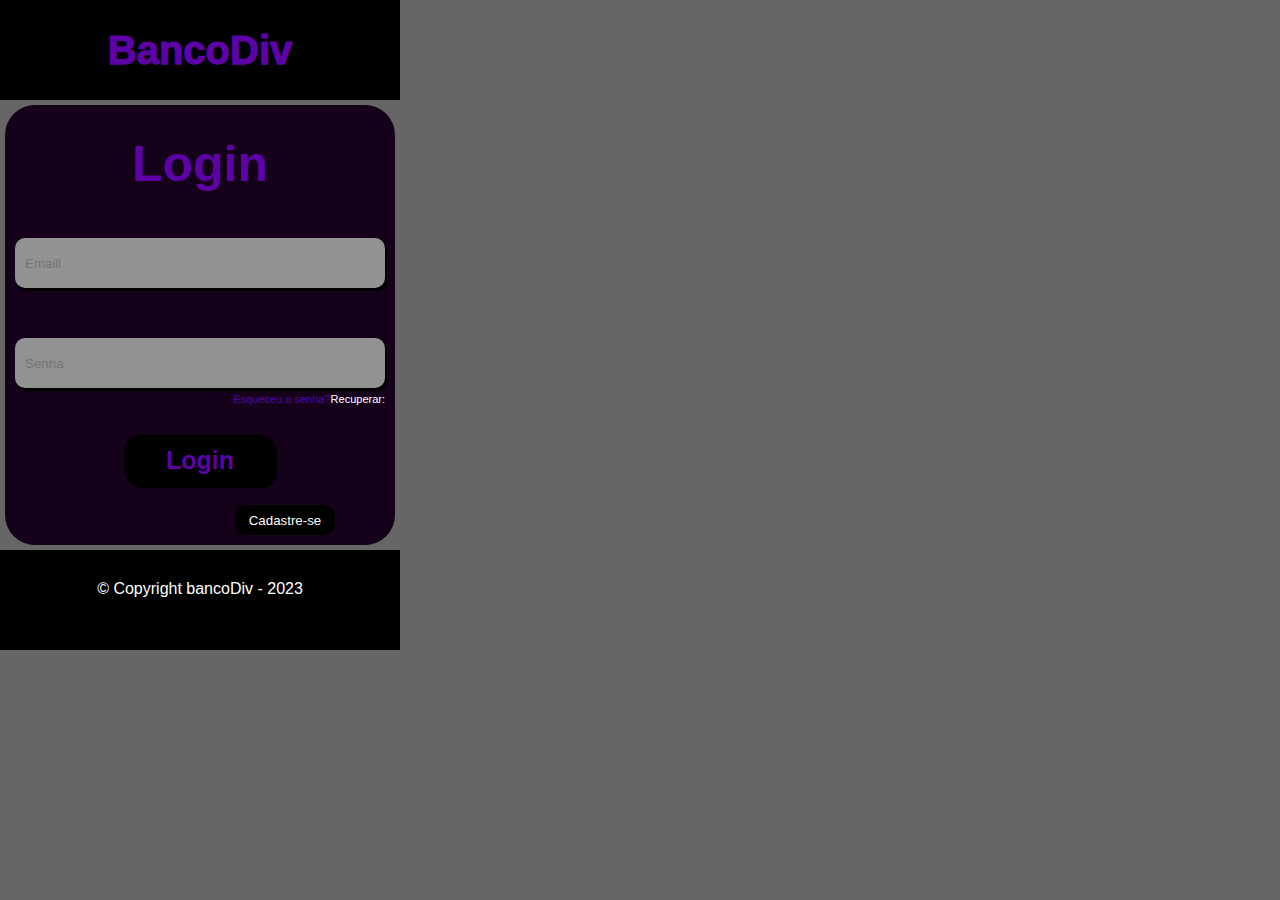
==== index.html @ fe491b95 "crinado o index" ====
<!DOCTYPE html>
<html lang="pt-br">

<head>
    <meta charset="UTF-8">
    <meta http-equiv="X-UA-Compatible" content="IE=edge">
    <meta name="viewport" content="width=device-width, initial-scale=1.0">
    <title>BancoDiv</title>
    <link rel="stylesheet" href="style/style.css">
</head>

<body>
    <header>
        <h1>
            BancoDiv
        </h1>
       
    </header>

    <section>

        <main>
            <p class="login">Login</p>
            <input type="email" name="" id="" placeholder="Emaill">
            <input type="password" placeholder="Senha" id="segundo-inpunt">
            
            <div class="recupera">
                <p>
                    Esqueceu a senha?
                </p>
                <a href="recupera.html">Recuperar:</a>
            </div>
            <div class="botoes">
                <button class="botao-logi">Login</button>
                <button class="botao-cadastro">Cadastre-se</button>
            </div>

        </main>
    </section>

    <footer>
        <p class="copy"> © Copyright bancoDiv - 2023</p>
    </footer>

</body>

</html>
---- style/style.css ----
* {
    margin: 0;
    padding: 0;
    box-sizing: border-box;
}




body {
    max-width: 400px;
    background-color: rgb(102, 102, 102);
    font-family: sans-serif;
    display: flex;
    flex-direction: column;
}

header {
    width: 100%;
    height: 100px;
    background-color: #000000;
    display: flex;
    justify-content: center;
    align-items: center;
}

header h1 {
    font-size: 40px;
    font-weight: 1000;
    color: rgb(92, 2, 167);
}


.login {
    font-size: 50px;
    color: rgb(92, 2, 167);
    text-align: center;
    padding: 30px 0 20px 0;
    font-weight: bold;
}

section {
    display: flex;
    justify-content: center;
}

main {
    display: flex;
    flex-direction: column;
    background-color: rgb(22, 1, 27);
    width: calc(100% - 10px);
    border-radius: 30px;
    margin: 5px 0;
}


input {
    margin: 25px 10px;
    display: block;
    height: 50px;
    border-radius: 10px;
    background-color: #929292;
    border: none;
    animation: none;
    padding-left: 10px;
    box-shadow: 2px 3px rgb(0, 0, 0);
}

#segundo-inpunt {
    margin-bottom: 0;
}

.recupera {
    font-size: 11px;
    color: rgb(92, 2, 167);
    display: flex;
    justify-content: end;
    padding: 5px 10px 0 0;
}

a {
    color: rgb(255, 255, 255);
    text-decoration: none;
}

.botoes {
    display: flex;
    flex-direction: column;
}

.botao-cadastro {
    width: 100px;
    height: 30px;
    margin: 10px 0 10px 230px;
    border-radius: 10px;
    border: none;
    background-color: black;
    color: rgb(252, 252, 252);
}

.botao-logi {
    width: 150px;
    height: 50px;
    margin: 30px auto 10px;
    color: rgb(92, 2, 167);
    background-color: black;
    border: none;
    border-radius: 15px;
    font-size: 25px;
    font-weight: 600;
    transition: transform 0.1s;
    box-shadow: 2px 3px rgb(0, 0, 0);
}

button:hover {
    transform: scale(1.2);
    background-color: rgb(92, 2, 167);
    color: black;
}

footer {
    background-color: #000000;
    bottom: 0%;
    height: 100px;
    width: 100%;
}

.copy {
    color: white;
    text-align: center;
    margin-top: 30px;
}
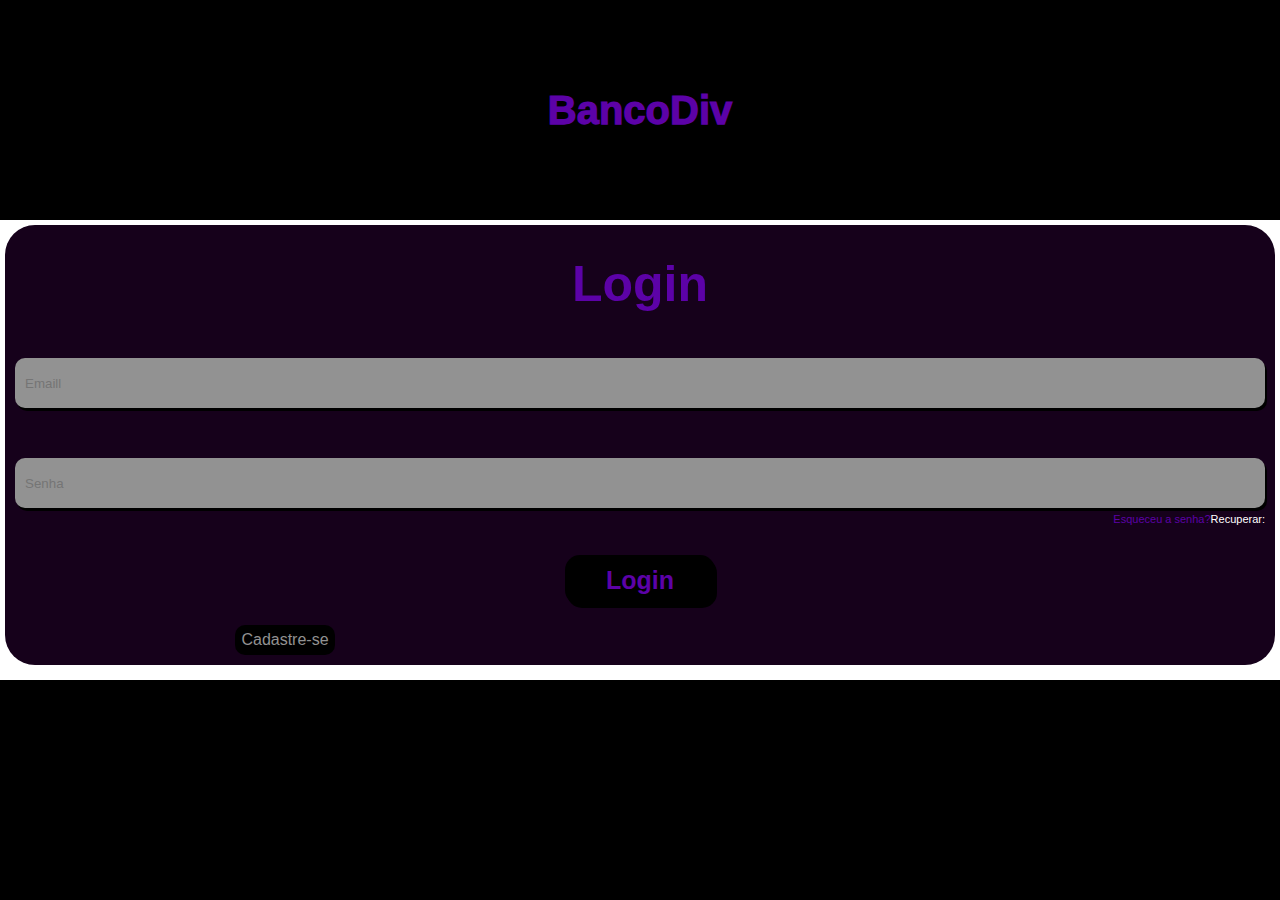
==== commit ee28c2ca: "responsivo mobile" ====
--- a/index.html
+++ b/index.html
@@ -14,32 +14,34 @@
         <h1>
             BancoDiv
         </h1>
-       
+
     </header>
 
-    <section>
 
-        <main>
-            <p class="login">Login</p>
-            <input type="email" name="" id="" placeholder="Emaill">
-            <input type="password" placeholder="Senha" id="segundo-inpunt">
-            
-            <div class="recupera">
-                <p>
-                    Esqueceu a senha?
-                </p>
-                <a href="recupera.html">Recuperar:</a>
-            </div>
-            <div class="botoes">
-                <button class="botao-logi">Login</button>
-                <button class="botao-cadastro">Cadastre-se</button>
-            </div>
 
-        </main>
-    </section>
+    <main>
+        <p class="login">Login</p>
+        <input type="email" name="" id="" placeholder="Emaill">
+        <input type="password" placeholder="Senha" id="segundo-inpunt">
+
+        <div class="recupera">
+            <p>
+                Esqueceu a senha?
+            </p>
+            <a href="recupera.html">Recuperar:</a>
+        </div>
+        <div class="botoes">
+            <button class="botao-logi">Login</button>
+            <a class="botao-cadastro" href="cadastro.html">
+                <p>Cadastre-se</p>
+            </a>
+        </div>
+
+    </main>
+
 
     <footer>
-        <p class="copy"> © Copyright bancoDiv - 2023</p>
+
     </footer>
 
 </body>
--- a/style/style.css
+++ b/style/style.css
@@ -8,16 +8,18 @@
 
 
 body {
-    max-width: 400px;
-    background-color: rgb(102, 102, 102);
+    height: 100vh;
+    display: flex;
+    flex-direction: column;
+    justify-content: center;
     font-family: sans-serif;
     display: flex;
-    flex-direction: column;
+    justify-content: center;
 }
 
 header {
     width: 100%;
-    height: 100px;
+    height: 100%;
     background-color: #000000;
     display: flex;
     justify-content: center;
@@ -39,18 +41,16 @@
     font-weight: bold;
 }
 
-section {
-    display: flex;
-    justify-content: center;
-}
+
 
 main {
+    height: 100%;
     display: flex;
     flex-direction: column;
+    justify-content: center;
     background-color: rgb(22, 1, 27);
-    width: calc(100% - 10px);
     border-radius: 30px;
-    margin: 5px 0;
+    margin: 5px 5px;
 }
 
 
@@ -96,6 +96,14 @@
     border: none;
     background-color: black;
     color: rgb(252, 252, 252);
+    display: flex;
+    justify-content: center;
+    align-items: center;
+}
+
+a p {
+    color: rgb(146, 146, 146);
+
 }
 
 .botao-logi {
@@ -119,14 +127,12 @@
 }
 
 footer {
+    display: flex;
+    justify-content: center;
+    align-items: center;
     background-color: #000000;
     bottom: 0%;
-    height: 100px;
+    margin-top: 10px;
     width: 100%;
-}
-
-.copy {
-    color: white;
-    text-align: center;
-    margin-top: 30px;
+    height: 100%;
 }